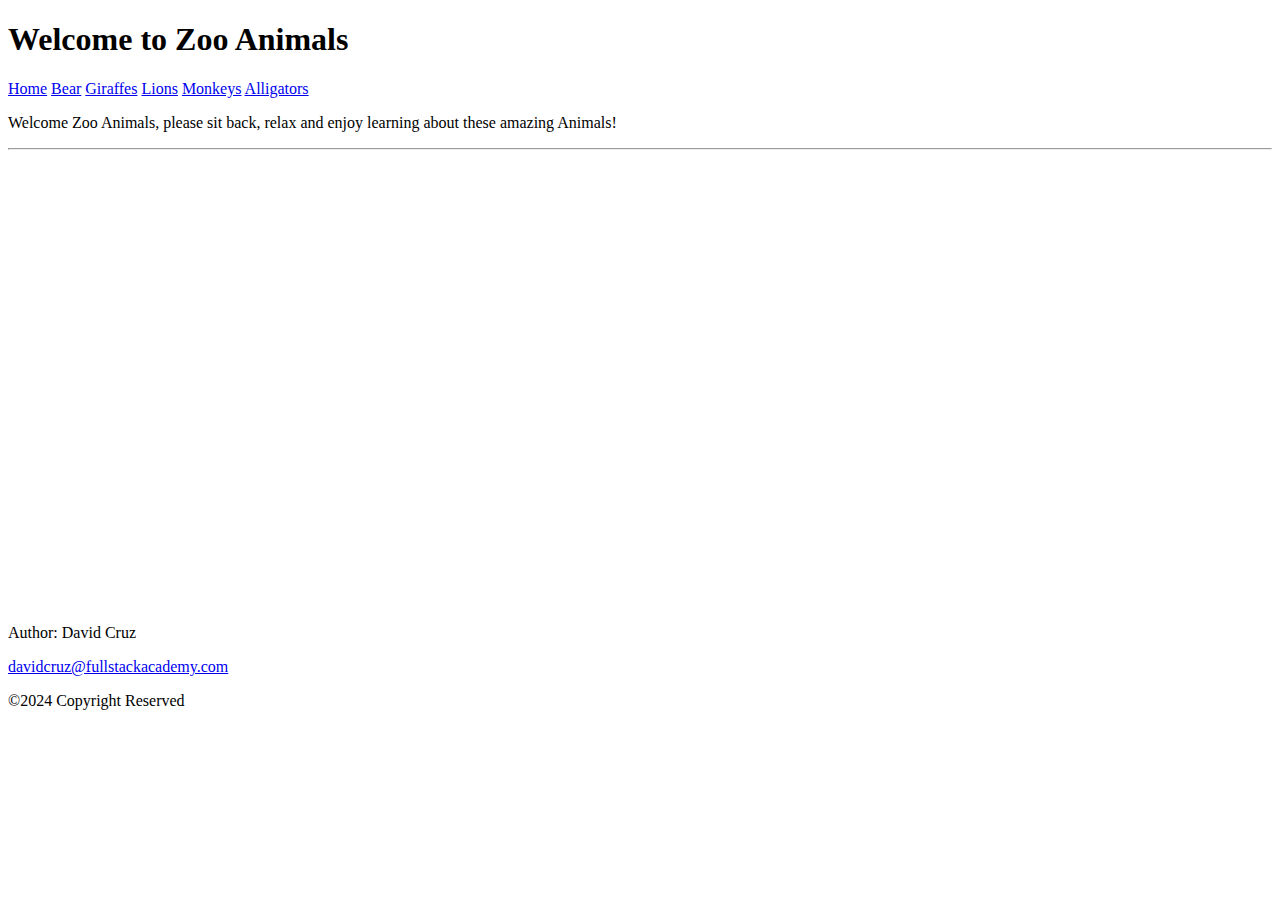
==== index.html @ ad7bbfec "Updated index" ====
<!DOCTYPE html>
<html lang="en">
  <head>
    <meta charset="UTF-8" />
    <meta name="viewport" content="width=device-width, initial-scale=1.0" />
    <title>Zoo Animals</title>
    <link rel="stylesheet" href="style.css"/>
  </head>
  <body>
    <header>

      <!--heading-->
      <h1 class="zooAnimal">Welcome to Zoo Animals</h1>
      <a href="index.html" class="link">Home</a>
      <a href="bear.html" class="link">Bear</a>
      <a href="giraffes.html" class="link">Giraffes</a>
      <a href="lions.html" class="link">Lions</a>
      <a href="monkeys.html" class="link">Monkeys</a>
      <a href="alligators.html" class="link">Alligators</a>
      <p id="paragraph">Welcome Zoo Animals, please sit back, relax and enjoy learning about these amazing Animals!</p>

      <hr />
    </header>
    <br><br><br><br><br><br><br><br><br><br><br><br><br><br><br><br><br><br><br><br><br><br><br><br><br>

    <footer>
  
      <p >Author: David Cruz</p>
      <p>
        <a href="mailto:davidcrz@example.com">davidcruz@fullstackacademy.com</a>
      </p>
      &copy;2024 Copyright Reserved <br />
    </footer>

  </body>
</html>
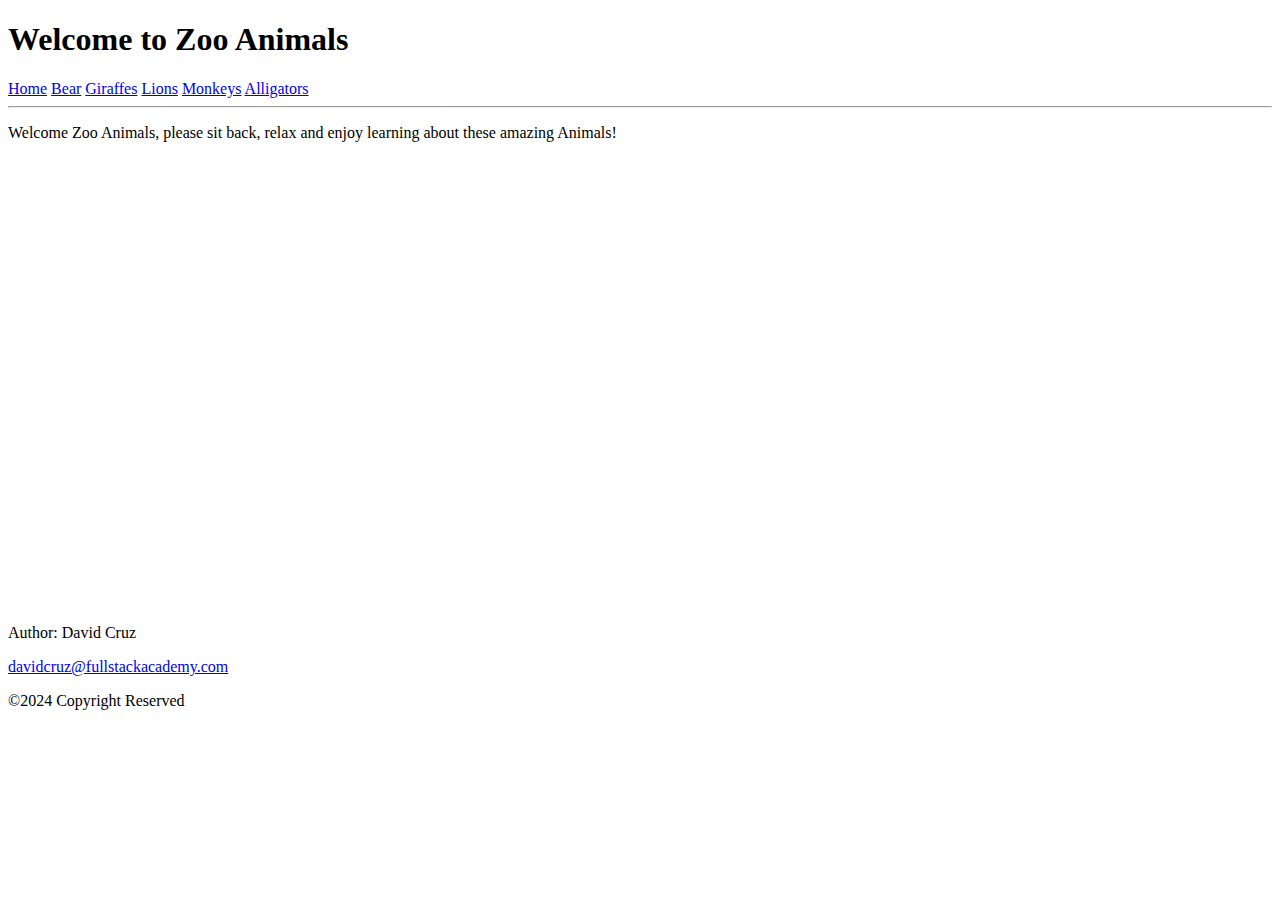
==== commit d5558828: "update index" ====
--- a/index.html
+++ b/index.html
@@ -9,7 +9,7 @@
   <body>
     <header>
 
-      <!--heading-->
+      <!--created a heading and hrefs to separete the animals-->
       <h1 class="zooAnimal">Welcome to Zoo Animals</h1>
       <a href="index.html" class="link">Home</a>
       <a href="bear.html" class="link">Bear</a>
@@ -17,12 +17,14 @@
       <a href="lions.html" class="link">Lions</a>
       <a href="monkeys.html" class="link">Monkeys</a>
       <a href="alligators.html" class="link">Alligators</a>
+      
+
+      <hr/>
       <p id="paragraph">Welcome Zoo Animals, please sit back, relax and enjoy learning about these amazing Animals!</p>
-
-      <hr />
     </header>
+    <!--added break line for the footer-->
     <br><br><br><br><br><br><br><br><br><br><br><br><br><br><br><br><br><br><br><br><br><br><br><br><br>
-
+    <!--added footer for author mailto and copyrigh-->
     <footer>
   
       <p >Author: David Cruz</p>
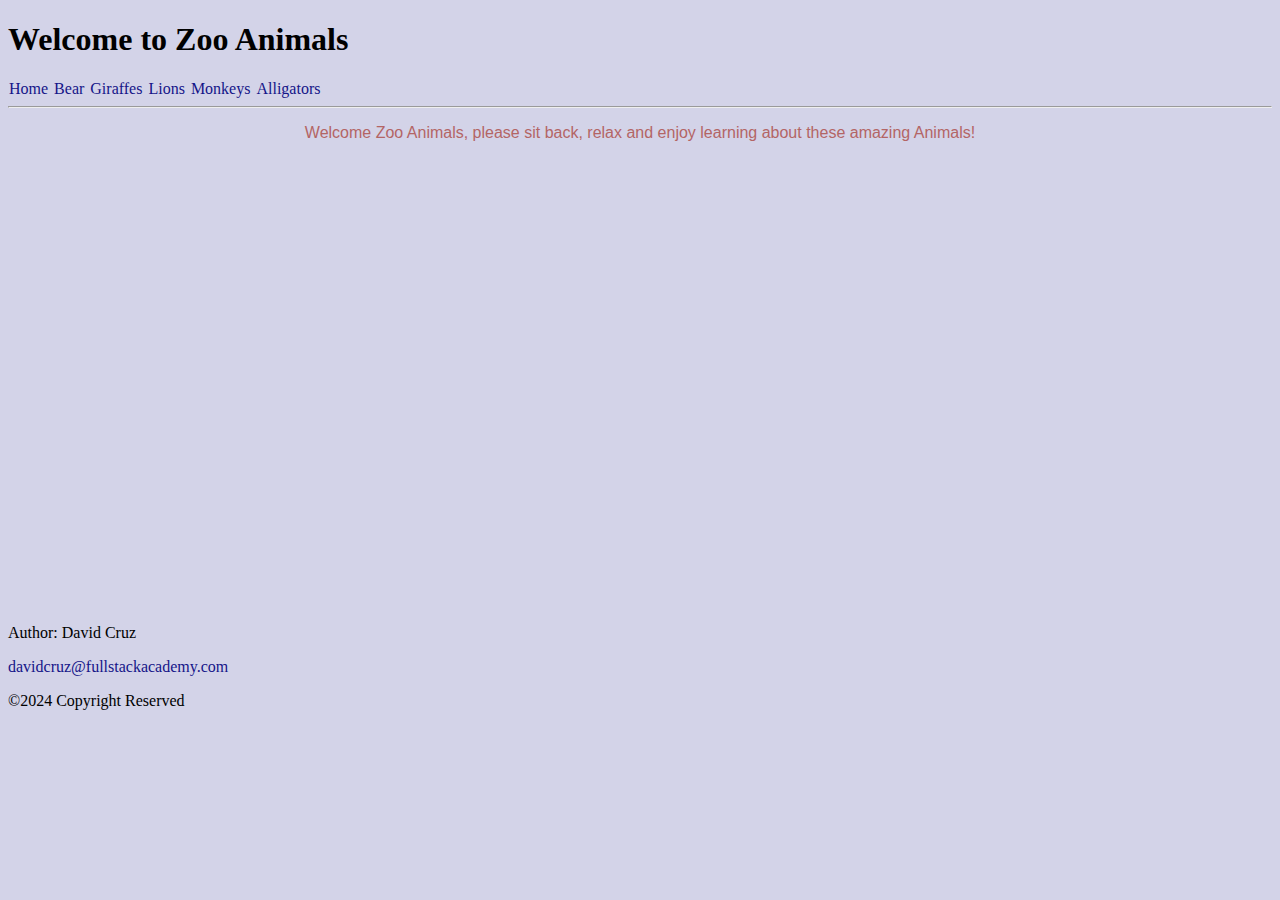
==== commit 9766b683: "added comment" ====
--- a/index.html
+++ b/index.html
@@ -17,14 +17,12 @@
       <a href="lions.html" class="link">Lions</a>
       <a href="monkeys.html" class="link">Monkeys</a>
       <a href="alligators.html" class="link">Alligators</a>
-      
-
       <hr/>
       <p id="paragraph">Welcome Zoo Animals, please sit back, relax and enjoy learning about these amazing Animals!</p>
     </header>
     <!--added break line for the footer-->
     <br><br><br><br><br><br><br><br><br><br><br><br><br><br><br><br><br><br><br><br><br><br><br><br><br>
-    <!--added footer for author mailto and copyrigh-->
+    <!--added footer for author mailto and copyright-->
     <footer>
   
       <p >Author: David Cruz</p>
--- a/style.css
+++ b/style.css
@@ -0,0 +1,29 @@
+.link{ /*href CSS*/
+    padding: 1px;
+    text-decoration: none;
+    text-align: left;
+    color: hsl(240, 73%, 31%);
+}
+.headerWelcome{ /*h1 align center*/
+    text-align: center;
+}
+.headerWelcome{
+    font-family: Arial, Helvetica, sans-serif;
+    font-size: 2em;
+}
+#paragraph {
+    text-align: center;
+    font-family: 'Franklin Gothic Medium', 'Arial Narrow', Arial, sans-serif;
+    color: hsl(0, 34%, 55%);
+}
+body{
+    background-color: hsl(240, 32%, 87%);
+}
+.wikiPage{
+    text-decoration: none;
+    color: hsl(0, 9%, 61%);
+}
+a{
+    text-decoration: none;
+    color: hsl(240, 73%, 31%);
+}